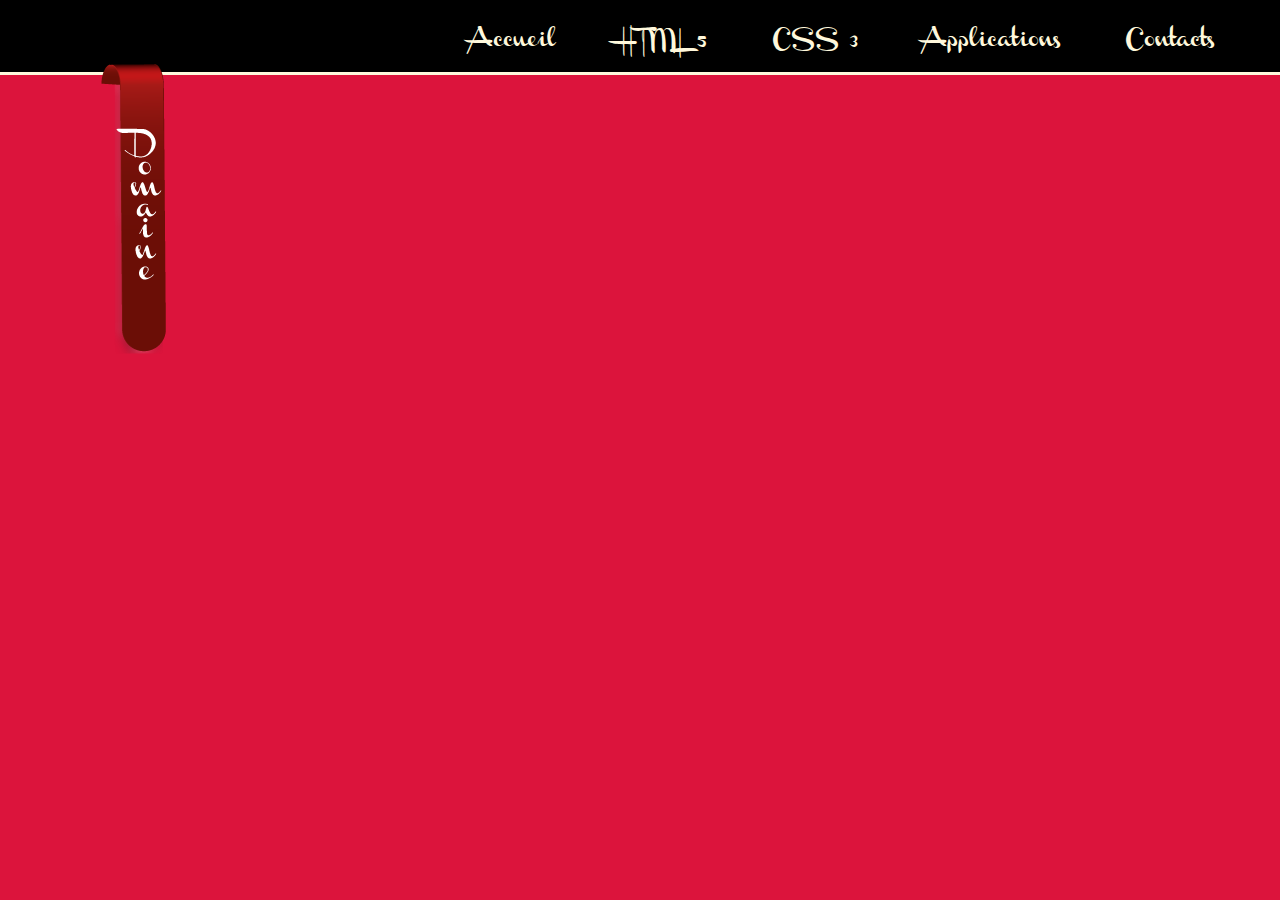
==== VIGNERON/SRC/index.html @ 63bbe7e3 "TP vigneron" ====
<!DOCTYPE html>
<html lang="fr">

<head>
    <meta charset="UTF-8">
    <meta name="viewport" content="width=device-width, initial-scale=1.0">
    <title>Domaine</title>
    <link rel="stylesheet" href="./CSS/style.css">
</head>

<body>
    <header>
        <div id="logo-div">
            <img id="logo-img" src="./IMAGES/logo.png" alt="Logo">
        </div>
        <nav>
            <ul id="menu-ul">
                <li> <a href="#">Accueil</a></li>
                <li>
                    <a href="#">HTML 5</a>
                    <ul class="sub-menu">
                        <li><a href="#">Introduction</a> </li>
                        <li><a href="#">Background</a></li>
                        <li><a href="#">Bordure</a></li>
                        <li><a href="#">Texte</a></li>
                        <li><a href="#">Transformation</a></li>
                    </ul>
                </li>
                <li><a href="#">CSS 3</a></li>
                <li><a href="#">Applications</a></li>
                <li><a href="#">Contacts</a></li>
            </ul>
        </nav>
    </header>
    <main>
        <section>
           
        </section>
        <section></section>
        <section></section>
    </main>
    <footer></footer>
</body>

</html>
---- VIGNERON/SRC/CSS/style.css ----
@font-face {
    font-family: "Channel";
    src: url("../FONTS/channel-webfont.ttf")
}

* {
    margin: 0;
    padding: 0;
    font-size: 62,5%;
}

body {
    background-color: crimson;
}

header {
    position: fixed;
    font-size: 2rem;
    width: 100vw;
    height: 8vh;
    background-color: rgb(0, 0, 0);
    border-bottom: 0.2rem solid cornsilk;
    display: flex;
    flex-direction: row;
    font-family: "Channel";
}


#logo-div {
    width: 20vw;
}

#logo-img {
    position: relative;
    top: 3.7rem;
    left: 10vh;
}

nav {
    width: 80vw;
    height: 100%;
    display: flex;
    justify-content: flex-end;
}

#menu-ul {
    width: 100%;
    height: 100%;
    display: flex;
    flex-direction: row;
    justify-content: flex-end;
    padding-right: 2rem;
    
}

li {
    list-style: none;
    display: inline-block;
    margin: 0 1.5rem;
    padding: 0.5rem;
    font-size: 1rem;
    display: flex;
    justify-content: space-around;
}

a {
    display: inline-block;
    text-decoration: none;
    padding: 1rem 0;
    color: cornsilk;
}

.sub-menu {
    display: none;
}
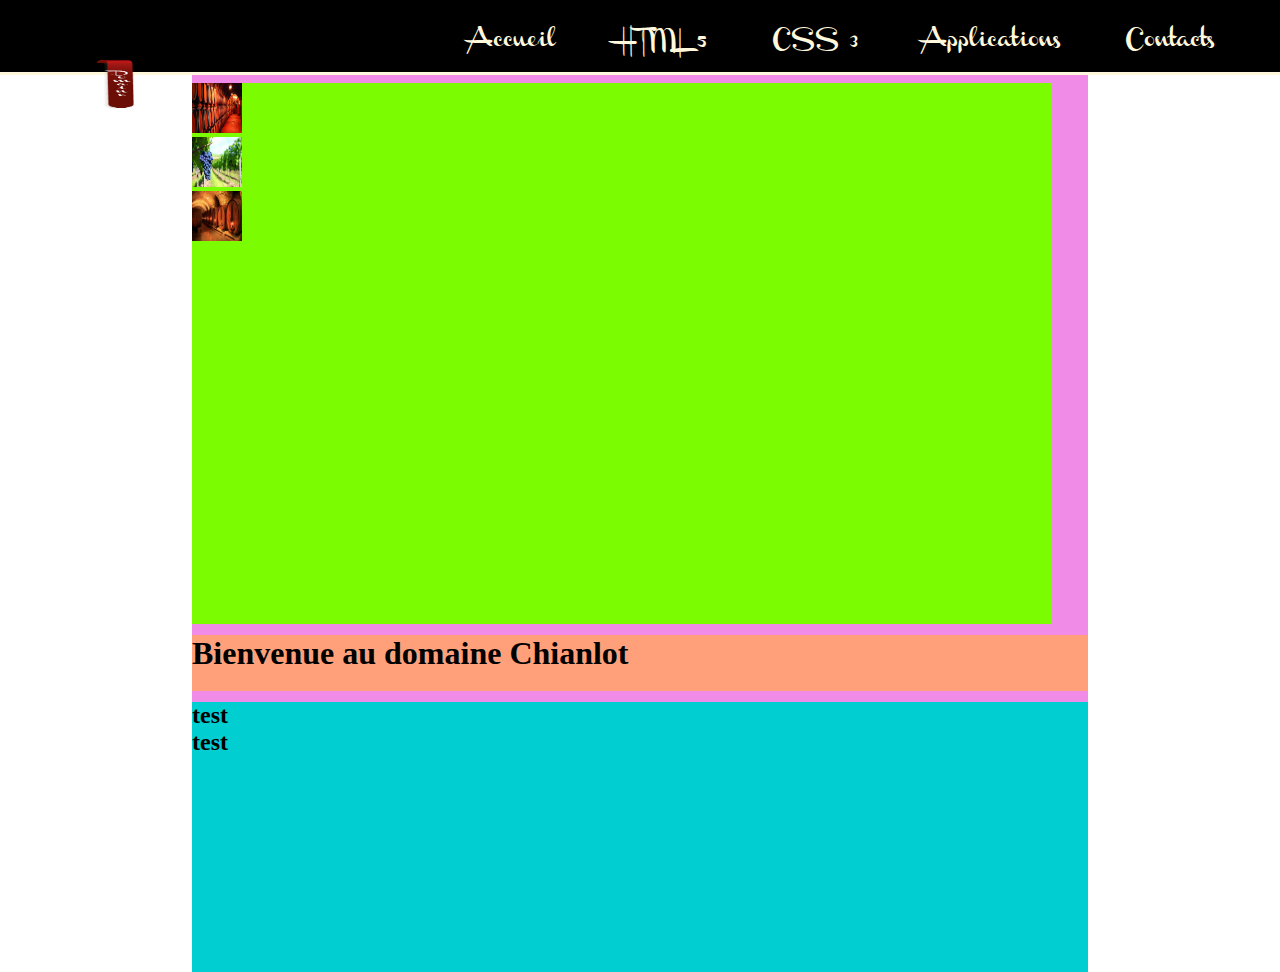
==== commit c9035325: "J'en ai marre du CSS" ====
--- a/VIGNERON/SRC/index.html
+++ b/VIGNERON/SRC/index.html
@@ -33,11 +33,30 @@
         </nav>
     </header>
     <main>
+        <section id="carousel-section">
+            <div id="frame">
+                <div id="slider">
+                    <div id="slides">
+                        <div id="slide1">
+                            <img src="./IMAGES/slides/image1.jpg" alt="">
+                        </div>
+                        <div id="slide2">
+                            <img src="./IMAGES/slides/image2.jpg" alt="">
+                        </div>
+                        <div id="slide3">
+                            <img src="./IMAGES/slides/image3.jpg" alt="">
+                        </div>
+                    </div>
+                </div>
+            </div>
+            <h1>Bienvenue au domaine Chianlot</h1>
+        </section>
         <section>
-           
+            <h2>test</h2>
         </section>
-        <section></section>
-        <section></section>
+        <section>
+            <h2>test</h2>
+        </section>
     </main>
     <footer></footer>
 </body>
--- a/VIGNERON/SRC/CSS/style.css
+++ b/VIGNERON/SRC/CSS/style.css
@@ -10,10 +10,10 @@
 }
 
 body {
-    background-color: crimson;
 }
 
 header {
+    z-index: 2;
     position: fixed;
     font-size: 2rem;
     width: 100vw;
@@ -72,4 +72,45 @@
 
 .sub-menu {
     display: none;
+}
+
+main {
+    margin: 0 15%;
+    z-index: 1;
+    position: absolute;
+    top: 8vh;
+    min-height: 100vh;
+    width: 70%;
+    background-color: darkturquoise;
+}
+
+#carousel-section {
+    height: 70vh;
+    width: 100%;
+    background-color: rgb(240, 140, 232);
+    display: flex;
+    flex-direction: column;
+    justify-content: space-evenly;
+}
+
+#frame {
+    height: 86%;
+    width: 96%;
+    left: 2%;
+    background-color: lawngreen;
+
+}
+
+#slider {
+
+}
+
+h1{
+    height: 9%;
+    background-color: lightsalmon;
+}
+
+img {
+    height: 50px;
+    width: 50px;
 }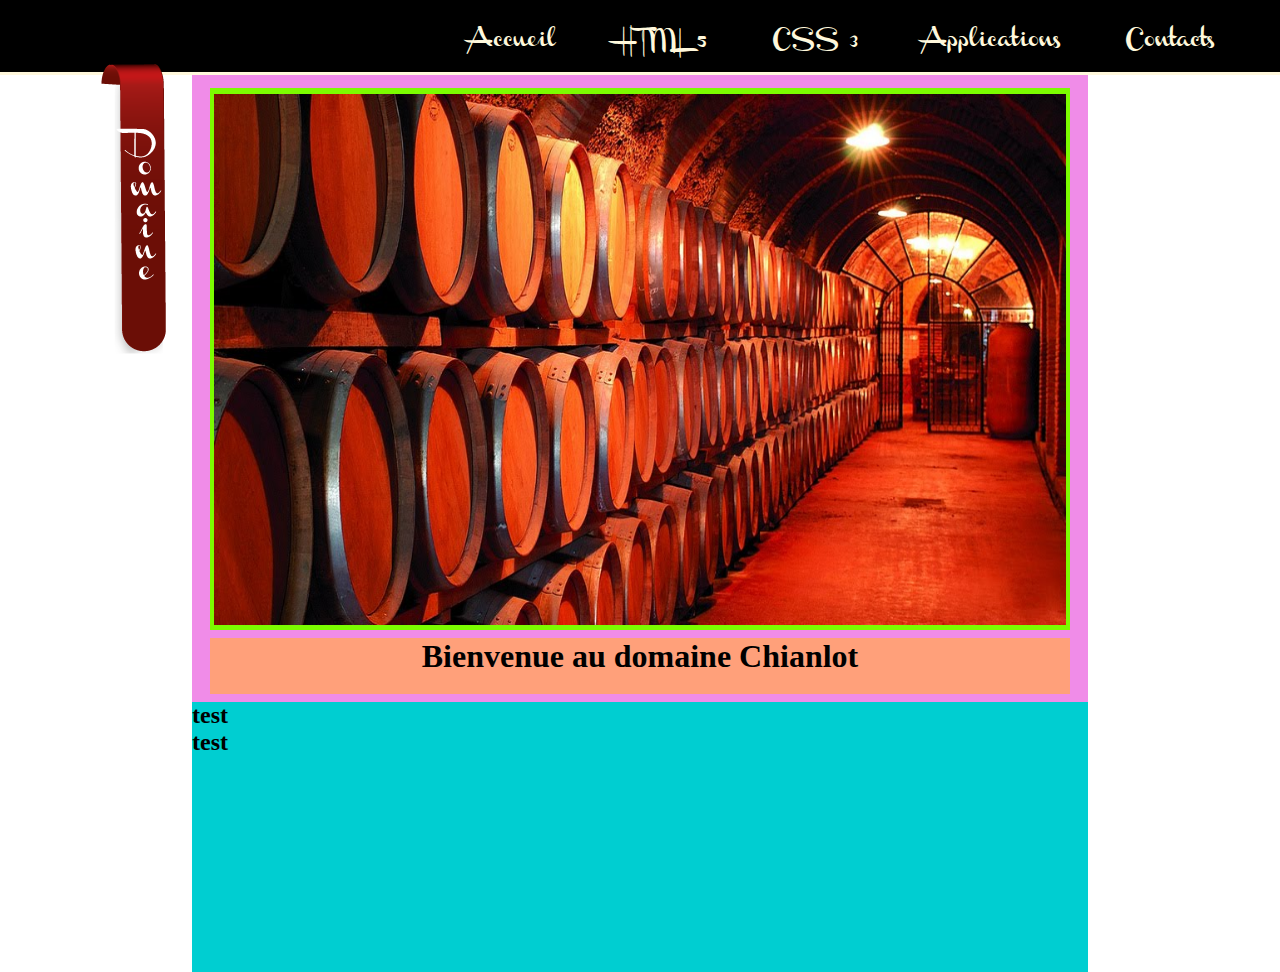
==== commit aa75beb8: "J'en ai marre du CSS, encore" ====
--- a/VIGNERON/SRC/index.html
+++ b/VIGNERON/SRC/index.html
@@ -35,15 +35,15 @@
     <main>
         <section id="carousel-section">
             <div id="frame">
-                <div id="slider">
-                    <div id="slides">
-                        <div id="slide1">
+                <div id="slider-frame">
+                    <div id="slide-images">
+                        <div class="img-container">
                             <img src="./IMAGES/slides/image1.jpg" alt="">
                         </div>
-                        <div id="slide2">
+                        <div class="img-container">
                             <img src="./IMAGES/slides/image2.jpg" alt="">
                         </div>
-                        <div id="slide3">
+                        <div class="img-container">
                             <img src="./IMAGES/slides/image3.jpg" alt="">
                         </div>
                     </div>
--- a/VIGNERON/SRC/CSS/style.css
+++ b/VIGNERON/SRC/CSS/style.css
@@ -91,26 +91,69 @@
     display: flex;
     flex-direction: column;
     justify-content: space-evenly;
+    text-align: center;
 }
 
 #frame {
     height: 86%;
     width: 96%;
-    left: 2%;
     background-color: lawngreen;
-
+    margin-top: 1%;
+    align-self: center;
+    display: flex;
+    flex-direction: column;
+    justify-content: space-evenly;
 }
 
-#slider {
-
+#slider-frame {
+    background-color: rgb(222, 231, 231);
+    overflow: hidden;
+    height: 98%;
+    width: 99%;
+    align-self: center;
 }
 
 h1{
     height: 9%;
     background-color: lightsalmon;
+    width: 96%;
+    align-self: center;
 }
 
-img {
-    height: 50px;
-    width: 50px;
+
+.img-container>img {
+    height: 100%;
+    width: 100%;
+}
+
+@keyframes slide_animation {
+    0%, 20%, 100% {
+        left: 0;
+        /*1ère image*/
+    }
+    35%, 50% {
+        left: -100vw;
+        /*2ème image*/
+    }
+    70%, 95% {
+        left: -200vw;
+        /*3ème image*/
+    }
+}
+
+#slide-images {
+    background-color: maroon;
+    width: 100%;
+    height: 100%;
+    animation-name: slide_animation;
+    animation-duration: 15s;
+    animation-iteration-count: infinite;
+    animation-timing-function: ease-in-out;
+    animation-fill-mode: forwards;
+}
+
+.img-container {
+    height: 100%;
+    width: 100%;
+    background-color: mediumvioletred;
 }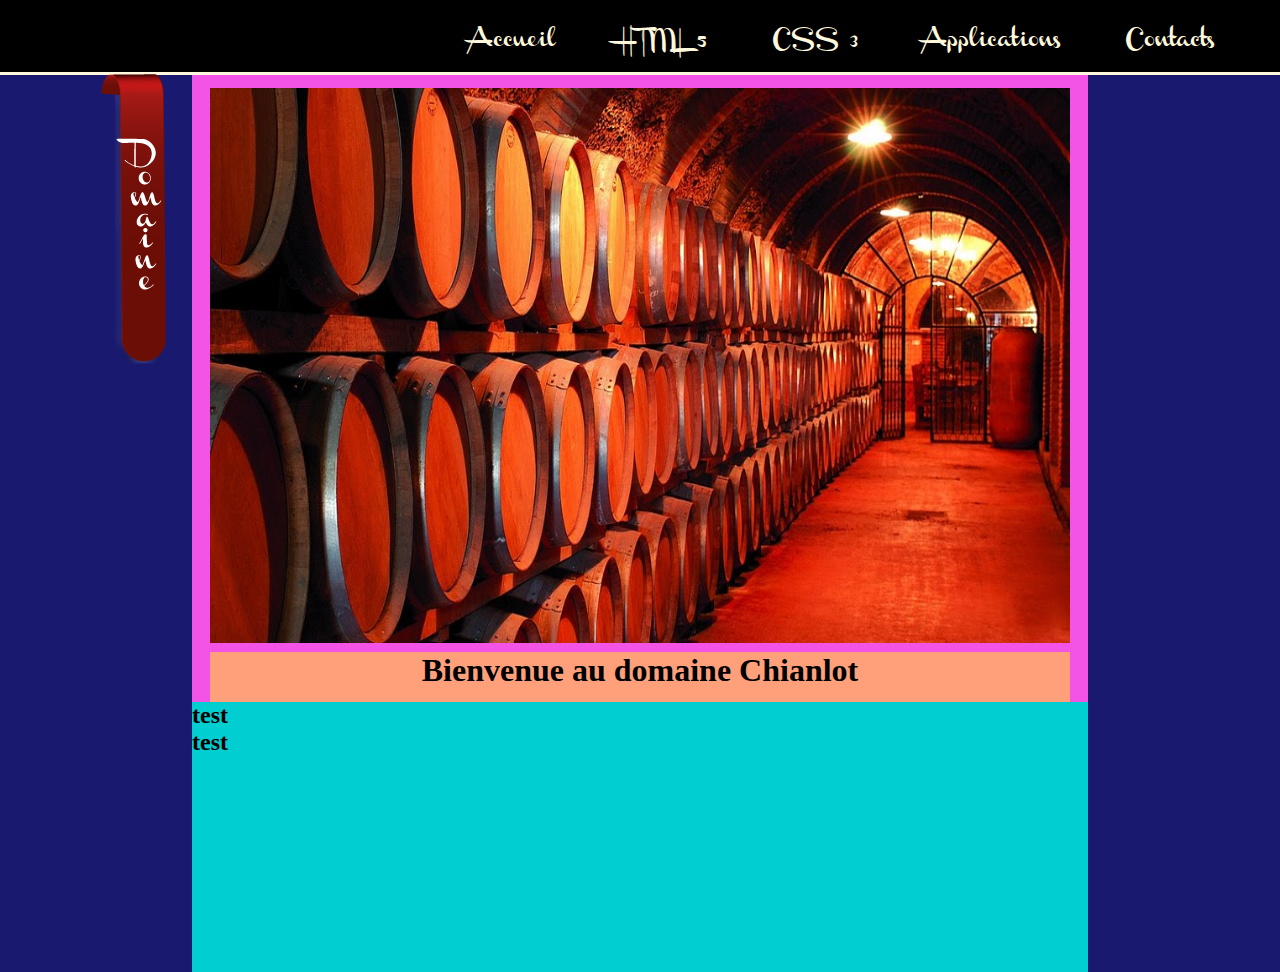
==== commit 3d5e4833: "Update vigneron" ====
--- a/VIGNERON/SRC/index.html
+++ b/VIGNERON/SRC/index.html
@@ -34,18 +34,16 @@
     </header>
     <main>
         <section id="carousel-section">
-            <div id="frame">
-                <div id="slider-frame">
-                    <div id="slide-images">
-                        <div class="img-container">
-                            <img src="./IMAGES/slides/image1.jpg" alt="">
-                        </div>
-                        <div class="img-container">
-                            <img src="./IMAGES/slides/image2.jpg" alt="">
-                        </div>
-                        <div class="img-container">
-                            <img src="./IMAGES/slides/image3.jpg" alt="">
-                        </div>
+            <div id="slider-frame">
+                <div id="slide-images">
+                    <div id="img-container">
+                        <img src="./IMAGES/slides/image1.jpg" alt="">
+                        <img src="./IMAGES/slides/image2.jpg" alt="">
+                        <img src="./IMAGES/slides/image3.jpg" alt="">
+                        <img src="./IMAGES/slides/image4.jpg" alt="">
+                        <img src="./IMAGES/slides/image5.jpg" alt="">
+                        <img src="./IMAGES/slides/image6.jpg" alt="">
+                        <img src="./IMAGES/slides/image7.jpg" alt="">
                     </div>
                 </div>
             </div>
--- a/VIGNERON/SRC/CSS/style.css
+++ b/VIGNERON/SRC/CSS/style.css
@@ -10,6 +10,7 @@
 }
 
 body {
+    background-color: midnightblue;
 }
 
 header {
@@ -32,7 +33,7 @@
 
 #logo-img {
     position: relative;
-    top: 3.7rem;
+    top: 4.3rem;
     left: 10vh;
 }
 
@@ -87,73 +88,66 @@
 #carousel-section {
     height: 70vh;
     width: 100%;
-    background-color: rgb(240, 140, 232);
+    background-color: rgb(243, 84, 230);
     display: flex;
     flex-direction: column;
-    justify-content: space-evenly;
+    justify-content: flex-end;
     text-align: center;
-}
-
-#frame {
-    height: 86%;
-    width: 96%;
-    background-color: lawngreen;
-    margin-top: 1%;
-    align-self: center;
-    display: flex;
-    flex-direction: column;
-    justify-content: space-evenly;
 }
 
 #slider-frame {
     background-color: rgb(222, 231, 231);
-    overflow: hidden;
-    height: 98%;
-    width: 99%;
+    height: 88%;
+    width: 96%;
     align-self: center;
 }
 
 h1{
-    height: 9%;
+    margin-top: 1%;
+    height: 8%;
     background-color: lightsalmon;
     width: 96%;
     align-self: center;
 }
 
-
-.img-container>img {
+#slide-images {
+    width: 100%;
     height: 100%;
-    width: 100%;
+    overflow: hidden;
 }
 
-@keyframes slide_animation {
-    0%, 20%, 100% {
-        left: 0;
-        /*1ère image*/
-    }
-    35%, 50% {
-        left: -100vw;
-        /*2ème image*/
-    }
-    70%, 95% {
-        left: -200vw;
-        /*3ème image*/
-    }
-}
-
-#slide-images {
-    background-color: maroon;
-    width: 100%;
-    height: 100%;
-    animation-name: slide_animation;
+#img-container {
+    position: relative;
+    animation-name: sliderAnimation;
     animation-duration: 15s;
     animation-iteration-count: infinite;
     animation-timing-function: ease-in-out;
-    animation-fill-mode: forwards;
+    animation-direction: alternate-reverse;
+    height: 100%;
+    width: 700%;
+    background-color: mediumvioletred;
+
 }
 
-.img-container {
+#img-container img {
     height: 100%;
-    width: 100%;
-    background-color: mediumvioletred;
+    width: 14.2857142857%;
+    float: left;
+}
+
+@keyframes sliderAnimation {
+    0% { left: 0%; }
+    7.692307692% { left: 0%; }
+    15.38461538% { left: -100%; }
+    23.07692308% { left: -100%; }
+    30.76923077% { left: -200%; }
+    38.46153846% { left: -200%; }
+    46.15384615% { left: -300%; }
+    53.84615385% { left: -300%; }
+    61.53846154% { left: -400%; }
+    69.23076923% { left: -400%; }
+    76.92307692% { left: -500%; }
+    84.61538462% { left: -500%; }
+    92.30769231% { left: -600%; }
+    100% { left: -600%; }
 }